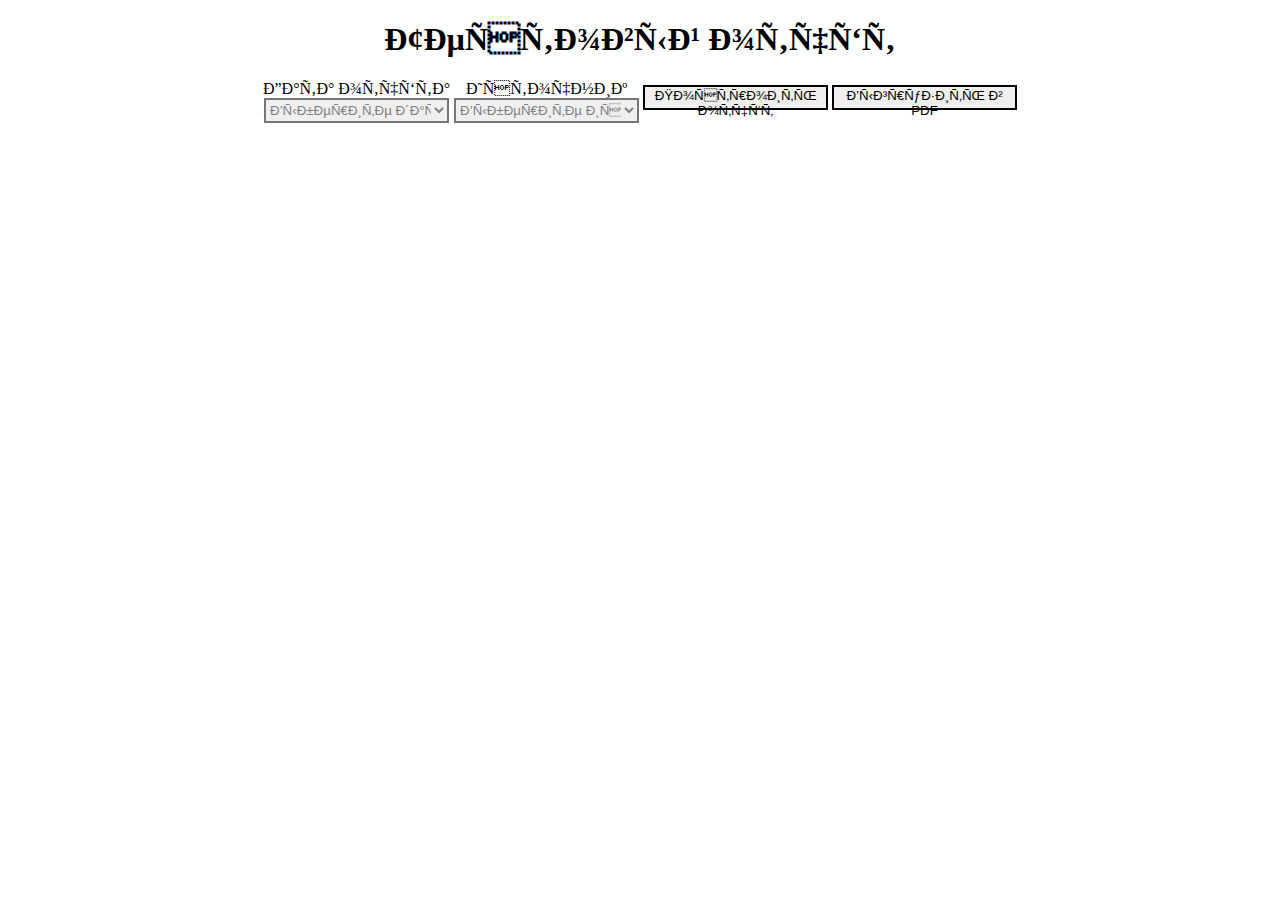
==== test1/index.html @ 5102e204 "upd" ====
<!DOCTYPE HTML>
<html>

<head>
    <title>
        Отчётность
    </title>
    <link href="style.css" rel="stylesheet">
    <link rel="stylesheet" href="https://cdn.jsdelivr.net/npm/bootstrap@4.5.3/dist/css/bootstrap.min.css" integrity="sha384-TX8t27EcRE3e/ihU7zmQxVncDAy5uIKz4rEkgIXeMed4M0jlfIDPvg6uqKI2xXr2" crossorigin="anonymous">
    <script src="https://ajax.googleapis.com/ajax/libs/jquery/3.4.1/jquery.min.js"></script>
    <script charset="utf-8" src="data/data1.json" type="text/javascript"></script>
    <script charset="utf-8" src="data/data2.json" type="text/javascript"></script>
    <script charset="utf-8" src="data/data3.json" type="text/javascript"></script>
    <script charset="utf-8" src="data/data4.json" type="text/javascript"></script>
</head>

<body style="text-align:center;">

<h1>
    Тестовый отчёт
</h1>

<span style="display:inline-block">
    <label style="display:block">Дата отчёта</label>
    <select id="date" required class="form">
        <option value="" disabled selected hidden>Выберите дату...</option>
        <option>02.02.2020</option>
        <option>05.12.2020</option>
    </select>
</span>
<span style="display:inline-block">
<label style="display:block">Источник</label>
    <select id="source" onchange="resetStyle()" required class="form">
        <option value="" disabled selected hidden>Выберите источник...</option>
        <option>Источник1</option>
        <option>Источник2</option>
    </select>
</span>
<button onclick="loadReport()" class="form">Построить отчёт</button>
<button onclick="createPDF()" class="form">Выгрузить в PDF</button>

<br><br>
<div id="table-wrapper">
    <div id="table-scroll"></div>
</div>

<script charset="utf-8" src=index.js>

</script>
</body>

</html>
---- test1/style.css ----
#table-wrapper {
    position: relative;
}

#table-scroll {
    height: 400px;
    overflow: auto;
    margin-top: 20px;
}

#table-wrapper table {
    width: 90%;

}

select:invalid {
    color: gray;
}

option {
    color: black;
}

.form{
    width: 185px;
    height: 25px;
    border-style: solid;
    border-width: 2px;
    line-height: normal;
}
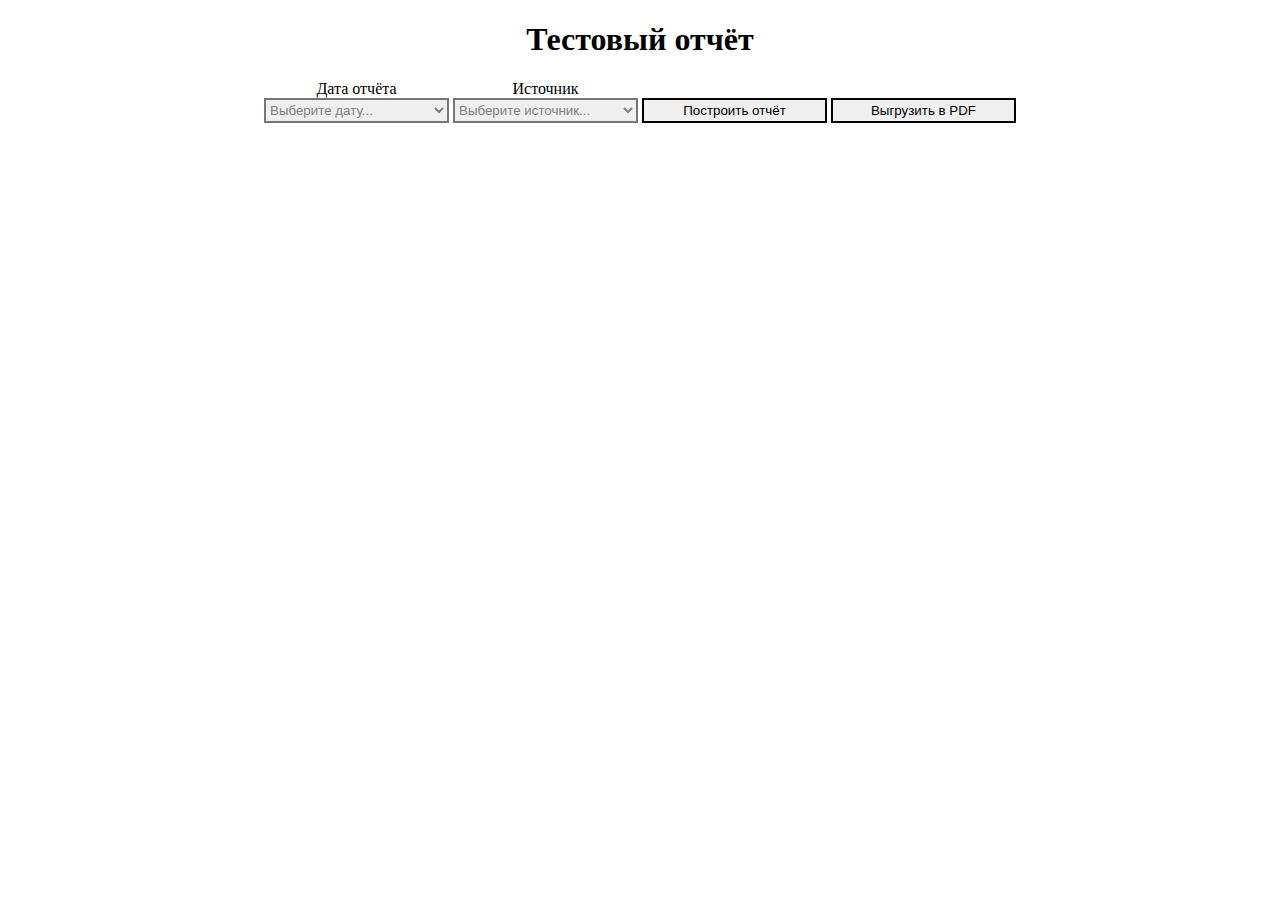
==== commit dbcbf036: "upd" ====
--- a/test1/index.html
+++ b/test1/index.html
@@ -2,9 +2,8 @@
 <html>
 
 <head>
-    <title>
-        Отчётность
-    </title>
+    <title>Отчётность</title>
+    <meta charset="utf-8">
     <link href="style.css" rel="stylesheet">
     <link rel="stylesheet" href="https://cdn.jsdelivr.net/npm/bootstrap@4.5.3/dist/css/bootstrap.min.css" integrity="sha384-TX8t27EcRE3e/ihU7zmQxVncDAy5uIKz4rEkgIXeMed4M0jlfIDPvg6uqKI2xXr2" crossorigin="anonymous">
     <script src="https://ajax.googleapis.com/ajax/libs/jquery/3.4.1/jquery.min.js"></script>
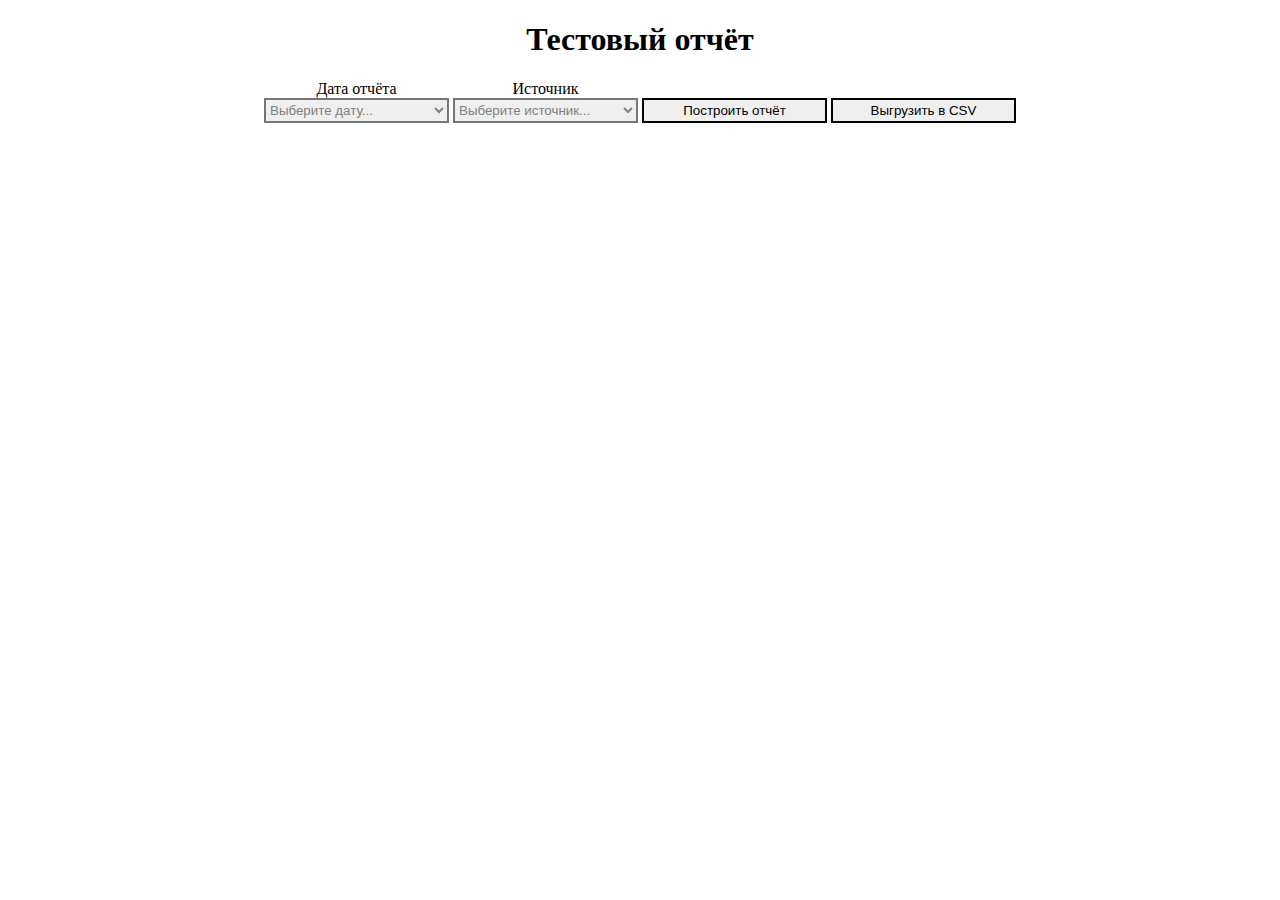
==== commit 8743672b: "добавил экспорт таблицы в CSV" ====
--- a/test1/index.html
+++ b/test1/index.html
@@ -1,23 +1,23 @@
 <!DOCTYPE HTML>
-<html>
+<html lang="en">
 
 <head>
     <title>Отчётность</title>
     <meta charset="utf-8">
     <link href="style.css" rel="stylesheet">
-    <link rel="stylesheet" href="https://cdn.jsdelivr.net/npm/bootstrap@4.5.3/dist/css/bootstrap.min.css" integrity="sha384-TX8t27EcRE3e/ihU7zmQxVncDAy5uIKz4rEkgIXeMed4M0jlfIDPvg6uqKI2xXr2" crossorigin="anonymous">
+    <link rel="stylesheet" href="https://cdn.jsdelivr.net/npm/bootstrap@4.5.3/dist/css/bootstrap.min.css"
+          integrity="sha384-TX8t27EcRE3e/ihU7zmQxVncDAy5uIKz4rEkgIXeMed4M0jlfIDPvg6uqKI2xXr2" crossorigin="anonymous">
     <script src="https://ajax.googleapis.com/ajax/libs/jquery/3.4.1/jquery.min.js"></script>
-    <script charset="utf-8" src="data/data1.json" type="text/javascript"></script>
-    <script charset="utf-8" src="data/data2.json" type="text/javascript"></script>
-    <script charset="utf-8" src="data/data3.json" type="text/javascript"></script>
-    <script charset="utf-8" src="data/data4.json" type="text/javascript"></script>
+    <script src="libs/table2csv.js"></script>
+    <script src="data/data1.json"></script>
+    <script src="data/data2.json"></script>
+    <script src="data/data3.json"></script>
+    <script src="data/data4.json"></script>
 </head>
 
 <body style="text-align:center;">
 
-<h1>
-    Тестовый отчёт
-</h1>
+<h1>Тестовый отчёт</h1>
 
 <span style="display:inline-block">
     <label style="display:block">Дата отчёта</label>
@@ -36,16 +36,14 @@
     </select>
 </span>
 <button onclick="loadReport()" class="form">Построить отчёт</button>
-<button onclick="createPDF()" class="form">Выгрузить в PDF</button>
+<button onclick="exportCsv()" class="form">Выгрузить в CSV</button>
 
 <br><br>
 <div id="table-wrapper">
     <div id="table-scroll"></div>
 </div>
 
-<script charset="utf-8" src=index.js>
-
-</script>
+<script charset="utf-8" src=index.js></script>
 </body>
 
 </html> 
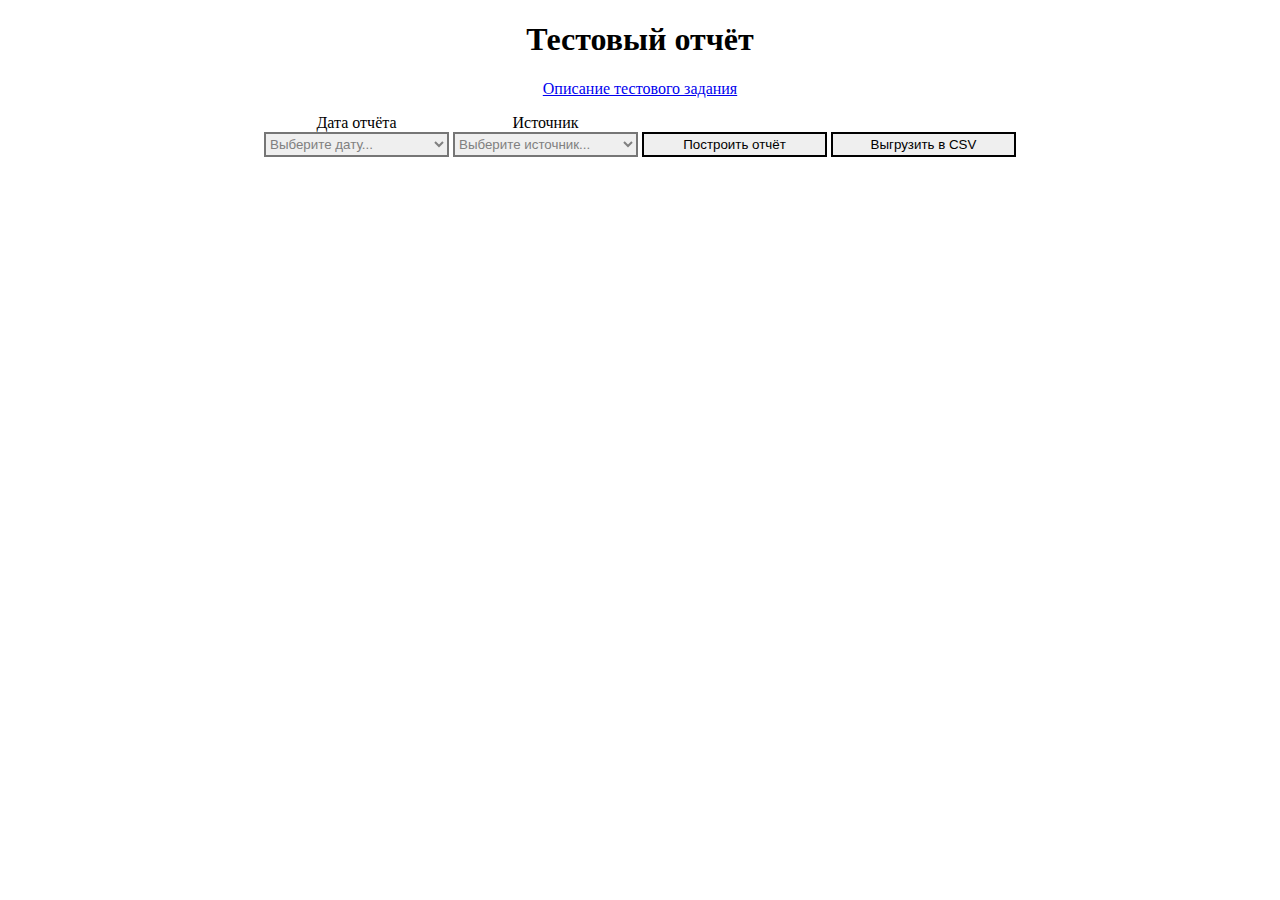
==== commit ae7177df: "добавил Задание" ====
--- a/test1/index.html
+++ b/test1/index.html
@@ -4,6 +4,7 @@
 <head>
     <title>Отчётность</title>
     <meta charset="utf-8">
+    <link rel="icon" type="image/x-icon" href="favicon.ico">
     <link href="style.css" rel="stylesheet">
     <link rel="stylesheet" href="https://cdn.jsdelivr.net/npm/bootstrap@4.5.3/dist/css/bootstrap.min.css"
           integrity="sha384-TX8t27EcRE3e/ihU7zmQxVncDAy5uIKz4rEkgIXeMed4M0jlfIDPvg6uqKI2xXr2" crossorigin="anonymous">
@@ -18,7 +19,7 @@
 <body style="text-align:center;">
 
 <h1>Тестовый отчёт</h1>
-
+<p><a href="docs/Задание.txt">Описание тестового задания</a></p>
 <span style="display:inline-block">
     <label style="display:block">Дата отчёта</label>
     <select id="date" required class="form">
@@ -39,10 +40,7 @@
 <button onclick="exportCsv()" class="form">Выгрузить в CSV</button>
 
 <br><br>
-<div id="table-wrapper">
-    <div id="table-scroll"></div>
-</div>
-
+<div id="table-wrapper"></div>
 <script charset="utf-8" src=index.js></script>
 </body>
 
--- a/test1/style.css
+++ b/test1/style.css
@@ -1,11 +1,5 @@
 #table-wrapper {
     position: relative;
-}
-
-#table-scroll {
-    height: 400px;
-    overflow: auto;
-    margin-top: 20px;
 }
 
 #table-wrapper table {
